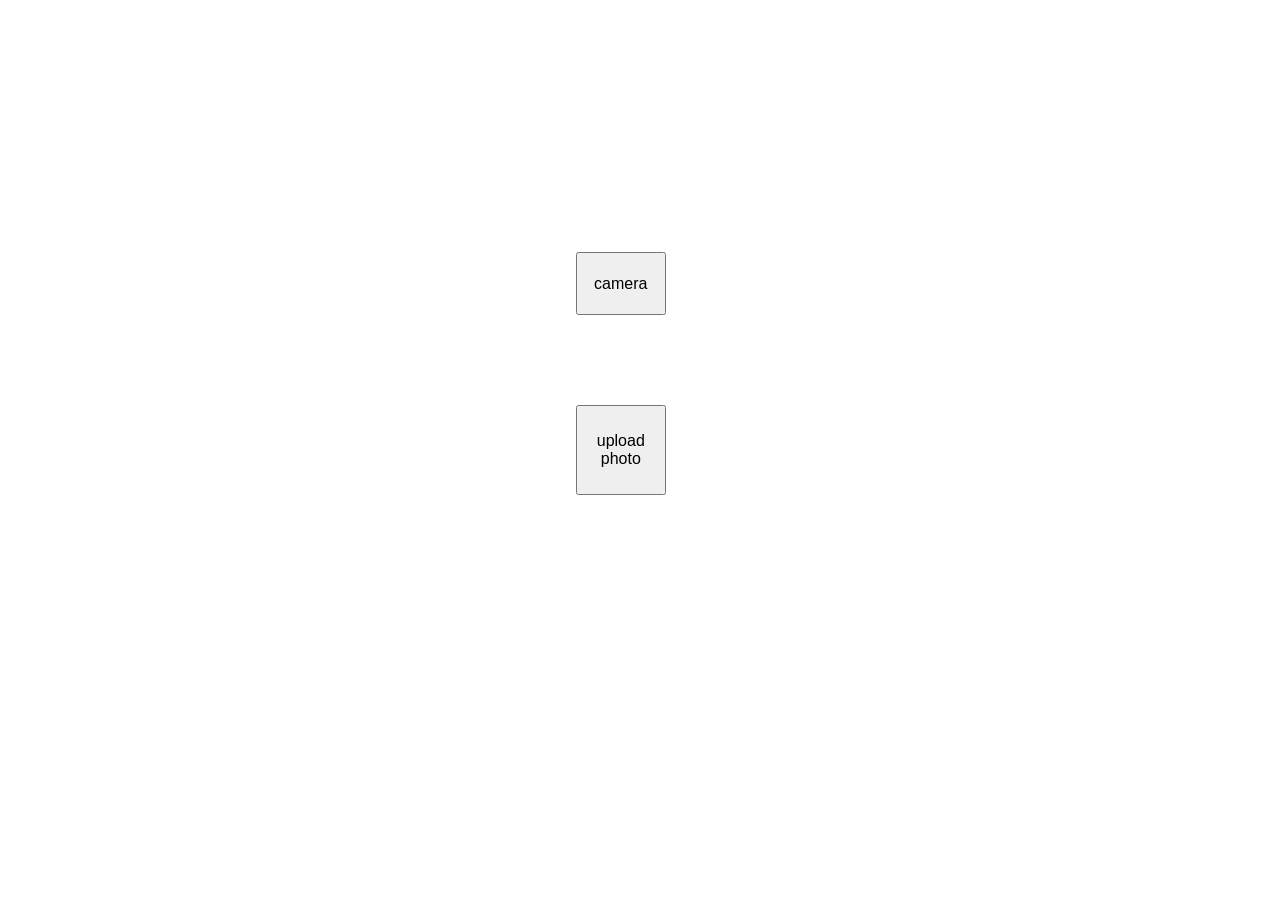
==== menu.html @ be0c3df9 "zzz" ====
<!DOCTYPE html>
<html>
    <head>
        <title>selection</title>
        <link rel="icon" href="Assets/favicon.jpg">
        <link rel="stylesheet" href="StyleSheets/menu.css">
    </head>

    <body>
        <button class="upload">upload photo</button>
        <button class="camera">camera</button>
       <script src="JavaScript/menu.js"></script>
    </body>
</html>
---- StyleSheets/menu.css ----
.camera{
    position: absolute;
    left: 45%;
    bottom: 65%;
    width: 7%;
    height: 7%;
    font-size: clamp(16px, 1.2vw, 30px);

}

.camera:hover {
    transform: scale(1.1);
}

.upload {
    position: absolute;
    left: 45%;
    bottom: 45%;
    width: 7%;
    height: 10%;
    font-size: clamp(16px, 1.2vw, 30px);
}

.upload:hover {
    transform: scale(1.1);
}
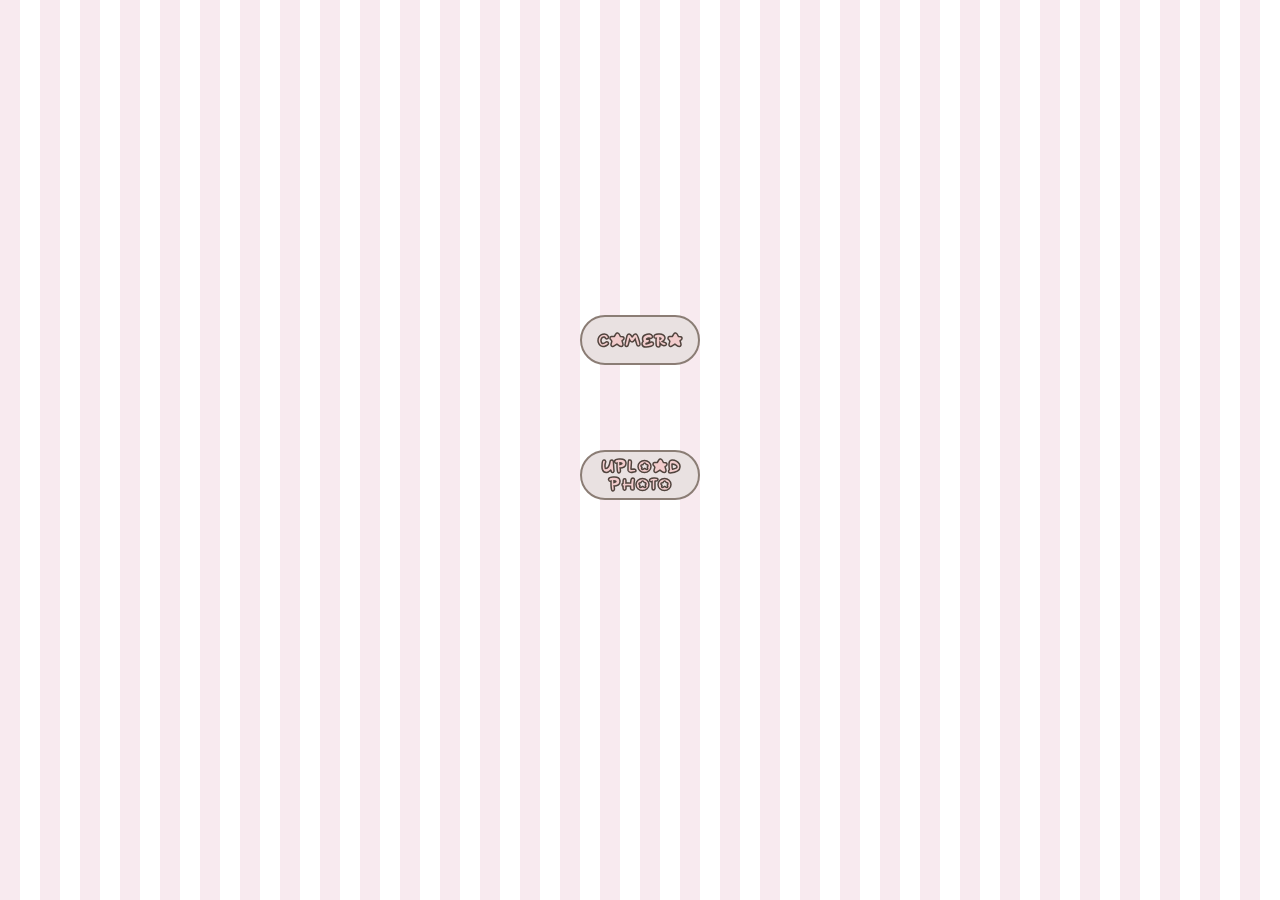
==== commit 1fd373ed: "fix mobile layout" ====
--- a/menu.html
+++ b/menu.html
@@ -2,6 +2,7 @@
 <html>
     <head>
         <title>selection</title>
+        <meta name="viewport" content="width=device-width, initial-scale=1.0">
         <link rel="icon" href="Assets/favicon.jpg">
         <link rel="stylesheet" href="StyleSheets/menu.css">
     </head>
--- a/StyleSheets/menu.css
+++ b/StyleSheets/menu.css
@@ -1,26 +1,53 @@
-.camera{
-    position: absolute;
-    left: 45%;
-    bottom: 65%;
-    width: 7%;
-    height: 7%;
-    font-size: clamp(16px, 1.2vw, 30px);
-
+@font-face {
+    font-family: "starfont";
+    src: url("../Assets/starfont.otf") format("opentype");
 }
 
-.camera:hover {
-    transform: scale(1.1);
+html, body {
+    margin: 0;
+    padding: 0;
+    width: 100%;
+    height: 100%;
+    overflow: hidden;
+}
+
+body {
+    background: repeating-linear-gradient(
+        90deg,
+        #f8eaef 0px,
+        #f8eaef 20px,
+        white 20px,
+        white 40px
+    );
+    position: relative;
+}
+
+/* shared button style matching .start */
+.camera, .upload {
+    position: absolute;
+    left: 50%;
+    transform: translateX(-50%);
+    color: #f2cccc;
+    -webkit-text-stroke: 1.5px #50433d;
+    background-color: #e9e1e1;
+    border: 2px solid #8b7d75;
+    font-size: 15px;
+    font-family: "starfont";
+    border-radius: 50px;
+    width: 120px;
+    height: 50px;
+    cursor: pointer;
+}
+
+.camera {
+    top: 35%;
 }
 
 .upload {
-    position: absolute;
-    left: 45%;
-    bottom: 45%;
-    width: 7%;
-    height: 10%;
-    font-size: clamp(16px, 1.2vw, 30px);
+    top: 50%;
 }
 
-.upload:hover {
-    transform: scale(1.1);
-}+.camera:hover, .upload:hover {
+    background-color: #f6e2e2;
+    transform: translateX(-50%) scale(1.1);
+}
